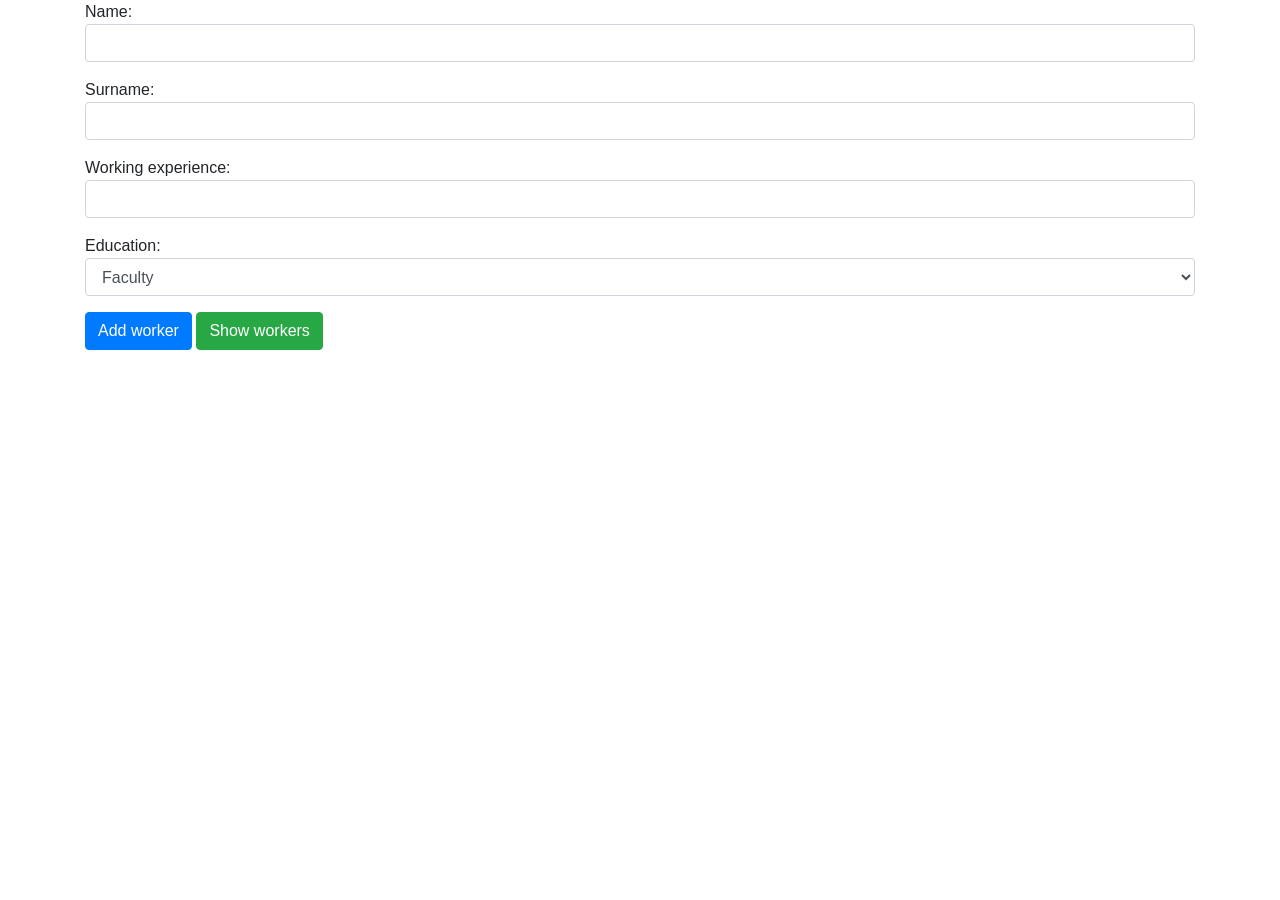
==== workers/workers.html @ 7fa08ddd "Add files via upload" ====
<!DOCTYPE html>
<html>

<head>
  <meta charset="utf-8">
  <title>Workers' salaries</title>
  <link rel="stylesheet" href="https://stackpath.bootstrapcdn.com/bootstrap/4.1.3/css/bootstrap.min.css" integrity="sha384-MCw98/SFnGE8fJT3GXwEOngsV7Zt27NXFoaoApmYm81iuXoPkFOJwJ8ERdknLPMO" crossorigin="anonymous">
  <script src="https://code.jquery.com/jquery-3.3.1.slim.min.js" integrity="sha384-q8i/X+965DzO0rT7abK41JStQIAqVgRVzpbzo5smXKp4YfRvH+8abtTE1Pi6jizo" crossorigin="anonymous"></script>
  <script src="https://stackpath.bootstrapcdn.com/bootstrap/4.1.3/js/bootstrap.min.js" integrity="sha384-ChfqqxuZUCnJSK3+MXmPNIyE6ZbWh2IMqE241rYiqJxyMiZ6OW/JmZQ5stwEULTy" crossorigin="anonymous"></script>
  <script>
      var workers = [];

      function addWorker() {
          var firstName = document.getElementById('firstName').value;
          var surname = document.getElementById('surname').value;
          var sNumberOfWorkingYears = document.getElementById('wyears').value;
          if(!isValid(firstName, surname, sNumberOfWorkingYears)) {
              alert('Worker ' + firstName + ' ' + surname + ' is not added, your input is wrong!')
              return;
          }
          var fullName = surname + ' ' + firstName;
          var numberOfWorkingYears = parseInt(sNumberOfWorkingYears);
          var education = document.getElementById('education').value;
          var salary = countSalary(numberOfWorkingYears, education);
          workers.push({name: fullName, numberOfWorkingYears: numberOfWorkingYears, education: education, salary: salary});
          alert('Worker ' + firstName + ' ' + surname + ' is added!');
      }

      function countSalary(numberOfWorkingYears, education) {
          var baseSalary = 500;
          var raise = baseSalary * 0.1 * numberOfWorkingYears;
          var mainSalary = baseSalary + raise;
          var coeficient = educationCoeficient(education);
          return mainSalary * coeficient;
      }

      function educationCoeficient(education) {
          switch (education) {
              case 'faculty': return 1.2;
              case 'college': return 1.1;
              default: return 1;
          }
      }
      
      function isValid(fName, sname, wYears) {
          if (fName.length == 0 || sname.length == 0 || wYears.length == 0) {
              return false;
          }
          var n = parseInt(wYears);
          if (isNaN(n) || n < 0) {
              return false;
          }
          return true;
      }

      function showWorkers() {
          var tableHtml = '<table class="table table-striped"><tr><th>Name</th><th>Salary</th></tr>';
          workers.sort(function(w1, w2) {return w2.salary - w1.salary});
          for (var i = 0; i < workers.length; i++) {
              tableHtml += '<tr><td>' + workers[i].name + '</td>' + '<td>' + workers[i].salary.toFixed(2) + '</td></tr>';
          }
          tableHtml += '</table>';
          document.getElementById('workers').innerHTML = tableHtml;
      }
  </script>
</head>

<body>
    <div class="container">
        <form>
            <fieldset class="form-group">
                Name: <input type="text" id="firstName" class="form-control">
            </fieldset>
            <fieldset class="form-group">
                Surname: <input type="text" id="surname" class="form-control">
            </fieldset>
            <fieldset class="form-group">
                Working experience: <input type="text" id="wyears" class="form-control">
            </fieldset>
            <fieldset class="form-group">
                Education: <select id="education" class="form-control">
                        <option value="faculty">Faculty</option>
                        <option value="college">College</option>
                        <option value="school">High school</option>
                </select>
            </fieldset>
            <input type="button" value="Add worker" onclick="addWorker()" class="btn btn-primary">
            <input type="button" value="Show workers" onclick="showWorkers()" class="btn btn-success">
        </form>

        <div id="workers"></div>
    </div>
</body>

</html>
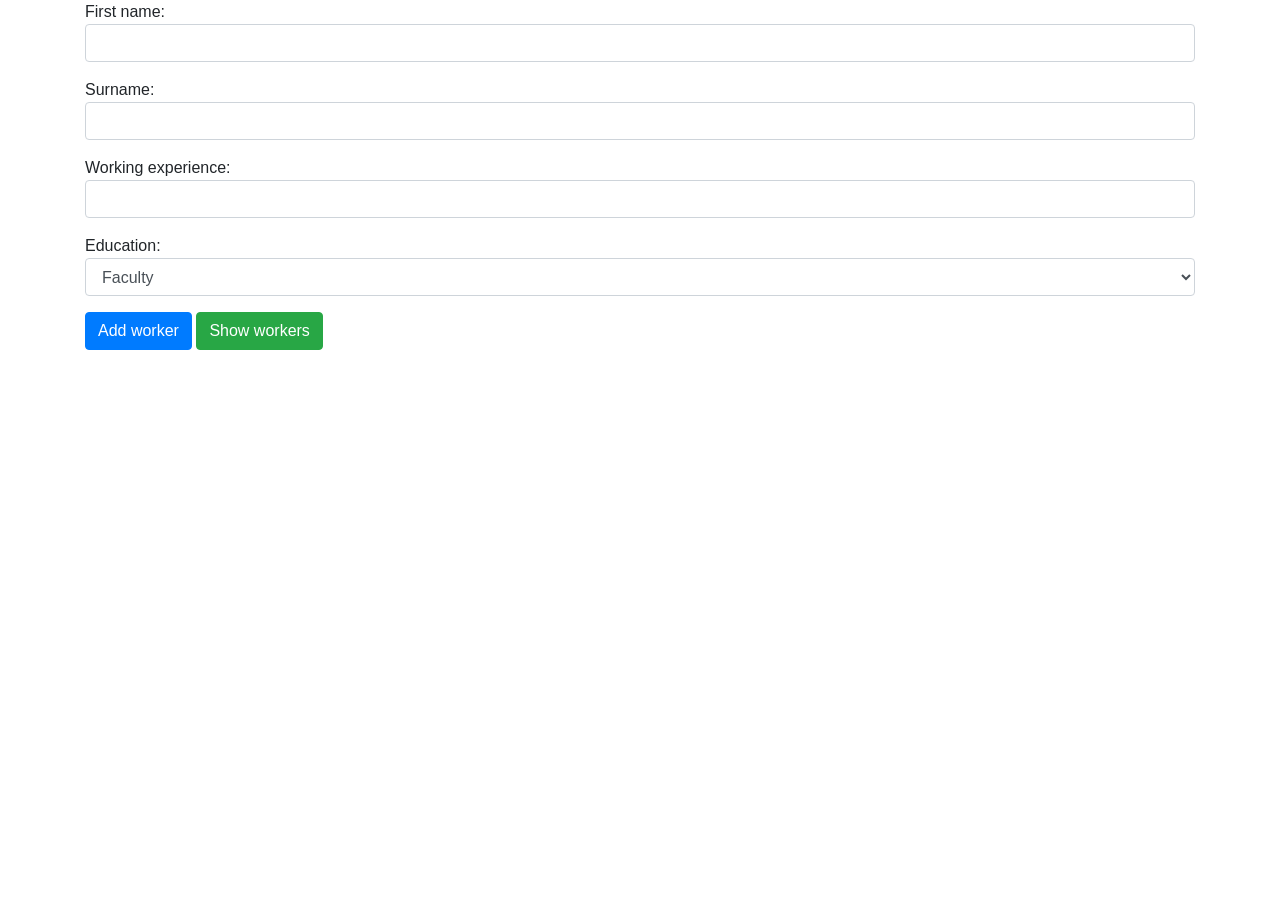
==== commit 84fc7a30: "Changing name label" ====
--- a/workers/workers.html
+++ b/workers/workers.html
@@ -69,7 +69,7 @@
     <div class="container">
         <form>
             <fieldset class="form-group">
-                Name: <input type="text" id="firstName" class="form-control">
+               First name: <input type="text" id="firstName" class="form-control">
             </fieldset>
             <fieldset class="form-group">
                 Surname: <input type="text" id="surname" class="form-control">
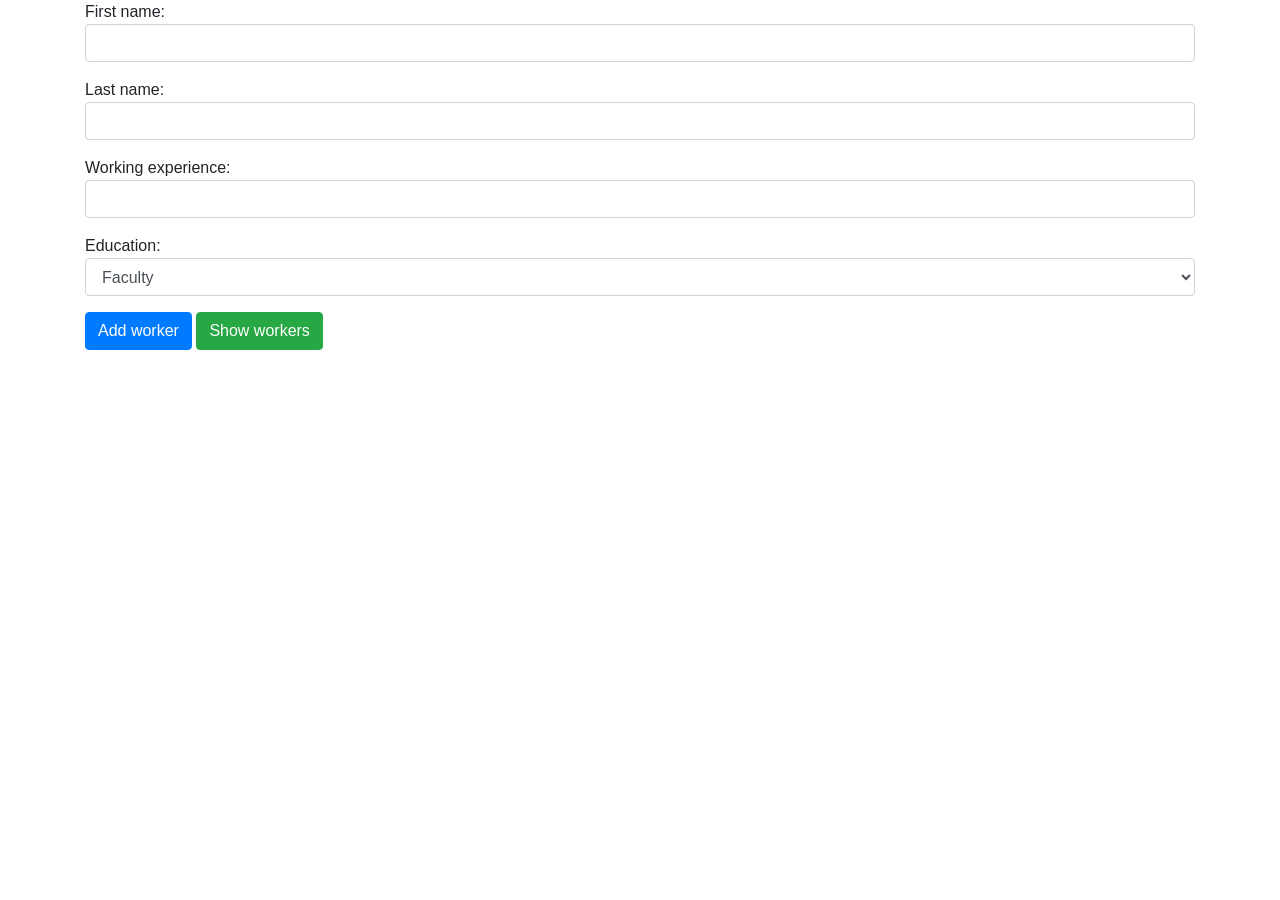
==== commit 84d8f1b6: "Update workers.html" ====
--- a/workers/workers.html
+++ b/workers/workers.html
@@ -72,7 +72,7 @@
                First name: <input type="text" id="firstName" class="form-control">
             </fieldset>
             <fieldset class="form-group">
-                Surname: <input type="text" id="surname" class="form-control">
+                Last name: <input type="text" id="surname" class="form-control">
             </fieldset>
             <fieldset class="form-group">
                 Working experience: <input type="text" id="wyears" class="form-control">
@@ -92,4 +92,4 @@
     </div>
 </body>
 
-</html>+</html>
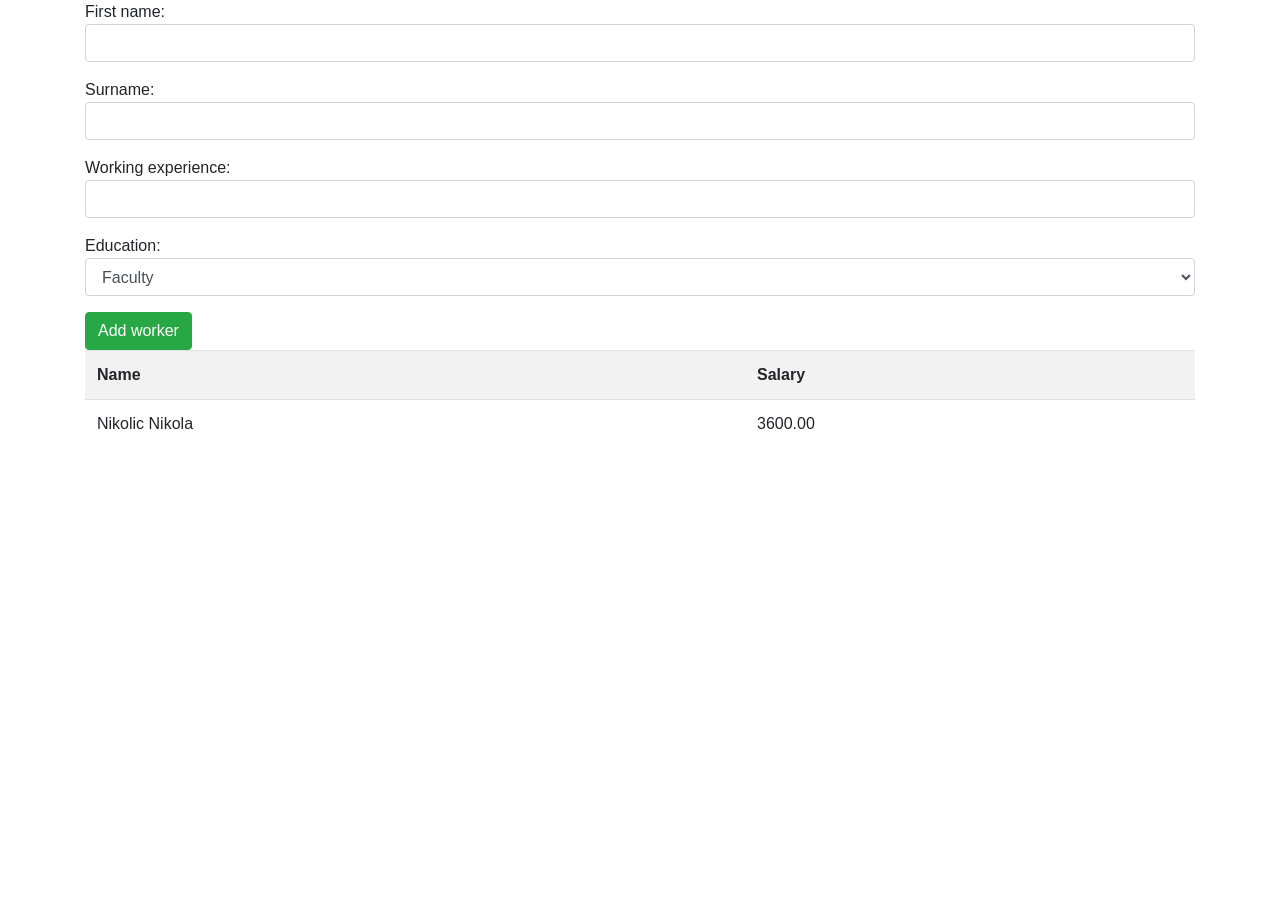
==== commit 827ba8db: "Adding some projects" ====
--- a/workers/workers.html
+++ b/workers/workers.html
@@ -2,94 +2,163 @@
 <html>
 
 <head>
-  <meta charset="utf-8">
-  <title>Workers' salaries</title>
-  <link rel="stylesheet" href="https://stackpath.bootstrapcdn.com/bootstrap/4.1.3/css/bootstrap.min.css" integrity="sha384-MCw98/SFnGE8fJT3GXwEOngsV7Zt27NXFoaoApmYm81iuXoPkFOJwJ8ERdknLPMO" crossorigin="anonymous">
-  <script src="https://code.jquery.com/jquery-3.3.1.slim.min.js" integrity="sha384-q8i/X+965DzO0rT7abK41JStQIAqVgRVzpbzo5smXKp4YfRvH+8abtTE1Pi6jizo" crossorigin="anonymous"></script>
-  <script src="https://stackpath.bootstrapcdn.com/bootstrap/4.1.3/js/bootstrap.min.js" integrity="sha384-ChfqqxuZUCnJSK3+MXmPNIyE6ZbWh2IMqE241rYiqJxyMiZ6OW/JmZQ5stwEULTy" crossorigin="anonymous"></script>
-  <script>
-      var workers = [];
+    <meta charset="utf-8">
+    <title>Workers' salaries</title>
+    <link rel="stylesheet" href="https://stackpath.bootstrapcdn.com/bootstrap/4.1.3/css/bootstrap.min.css" integrity="sha384-MCw98/SFnGE8fJT3GXwEOngsV7Zt27NXFoaoApmYm81iuXoPkFOJwJ8ERdknLPMO"
+        crossorigin="anonymous">
+    <script src="https://code.jquery.com/jquery-3.3.1.slim.min.js" integrity="sha384-q8i/X+965DzO0rT7abK41JStQIAqVgRVzpbzo5smXKp4YfRvH+8abtTE1Pi6jizo"
+        crossorigin="anonymous"></script>
+    <script src="https://stackpath.bootstrapcdn.com/bootstrap/4.1.3/js/bootstrap.min.js" integrity="sha384-ChfqqxuZUCnJSK3+MXmPNIyE6ZbWh2IMqE241rYiqJxyMiZ6OW/JmZQ5stwEULTy"
+        crossorigin="anonymous"></script>
+    <script>
+        class Worker {
+            constructor(firstName, surname, numberOfWorkingYears, education) {
+                this.firstName = firstName;
+                this.surname = surname;
+                this.numberOfWorkingYears = numberOfWorkingYears;
+                this.education = education;
+            }
 
-      function addWorker() {
-          var firstName = document.getElementById('firstName').value;
-          var surname = document.getElementById('surname').value;
-          var sNumberOfWorkingYears = document.getElementById('wyears').value;
-          if(!isValid(firstName, surname, sNumberOfWorkingYears)) {
-              alert('Worker ' + firstName + ' ' + surname + ' is not added, your input is wrong!')
-              return;
-          }
-          var fullName = surname + ' ' + firstName;
-          var numberOfWorkingYears = parseInt(sNumberOfWorkingYears);
-          var education = document.getElementById('education').value;
-          var salary = countSalary(numberOfWorkingYears, education);
-          workers.push({name: fullName, numberOfWorkingYears: numberOfWorkingYears, education: education, salary: salary});
-          alert('Worker ' + firstName + ' ' + surname + ' is added!');
-      }
+            fullName = () => this.surname + ' ' + this.firstName;
 
-      function countSalary(numberOfWorkingYears, education) {
-          var baseSalary = 500;
-          var raise = baseSalary * 0.1 * numberOfWorkingYears;
-          var mainSalary = baseSalary + raise;
-          var coeficient = educationCoeficient(education);
-          return mainSalary * coeficient;
-      }
+            educationCoeficient = () => {
+                switch (this.education) {
+                    case 'faculty': return 1.2;
+                    case 'college': return 1.1;
+                    default: return 1;
+                }
+            };
 
-      function educationCoeficient(education) {
-          switch (education) {
-              case 'faculty': return 1.2;
-              case 'college': return 1.1;
-              default: return 1;
-          }
-      }
-      
-      function isValid(fName, sname, wYears) {
-          if (fName.length == 0 || sname.length == 0 || wYears.length == 0) {
-              return false;
-          }
-          var n = parseInt(wYears);
-          if (isNaN(n) || n < 0) {
-              return false;
-          }
-          return true;
-      }
+            // Zato sto smo override-ovali metodu salary() u klasi poslodavca,
+            // zato salary() u Worker-u moramo da definisemo kao obicnu metodu,
+            // a ne kao metodu sa arrow sintaksom. Moguce objasnjenje:
+            // prilikom poziva super.salary() iz klase poslodavca,
+            // klasa poslodavca ne vidi salary iz worker-a kao metodu,
+            // vec kao promenljivu. Jednostavno, super.salary() nije radilo. 
+            salary() {
+                const baseSalary = 500;
+                const raise = baseSalary * 0.1 * this.numberOfWorkingYears;
+                const mainSalary = baseSalary + raise;
+                const coeficient = this.educationCoeficient(education);
+                return mainSalary * coeficient;
+            }
 
-      function showWorkers() {
-          var tableHtml = '<table class="table table-striped"><tr><th>Name</th><th>Salary</th></tr>';
-          workers.sort(function(w1, w2) {return w2.salary - w1.salary});
-          for (var i = 0; i < workers.length; i++) {
-              tableHtml += '<tr><td>' + workers[i].name + '</td>' + '<td>' + workers[i].salary.toFixed(2) + '</td></tr>';
-          }
-          tableHtml += '</table>';
-          document.getElementById('workers').innerHTML = tableHtml;
-      }
-  </script>
+            // Metodu isValid() smo napravili staticnom da bi mogli da je pozivamo
+            // bez instance klase Worker. Tako mozemo da validiramo vrednosti za
+            // Worker-a cak i da nemamo nijedan objekat Worker-a u aplikaciji. 
+            // Prilikom poziva ove metode koristimo ime klase: Worker.isValid(...)
+            static isValid(firName, sname, wYears) {
+                if (firName.length == 0 || sname.length == 0 || wYears.length == 0) {
+                    return false;
+                }
+                const n = parseInt(wYears);
+                if (isNaN(n) || n < 0) {
+                    return false;
+                }
+                return true;
+            }
+        }
+
+        class Entrepreneur extends Worker {
+            constructor(firstName, surname, numberOfWorkingYears, education, title) {
+                super(firstName, surname, numberOfWorkingYears, education);
+                this.title = title;   
+                Entrepreneur.workers = [];
+                Entrepreneur.workers.push(this);
+            }
+
+            init = () => {
+                if (localStorage.getItem("workers")) {
+                    const plainWorkers = JSON.parse(localStorage.getItem("workers"));
+                    Entrepreneur.workers = plainWorkers.map(plainWorker => {
+                                    if (plainWorker.title) {
+                                        return new Entrepreneur(
+                                            plainWorker.firstName,               plainWorker.surname,    plainWorker.numberOfWorkingYears,
+                                            plainWorker.education,
+                                            plainWorker.title
+                                        );
+                                    } else {
+                                        return new Worker(plainWorker.firstName,           plainWorker.surname,                           plainWorker.numberOfWorkingYears,
+                                            plainWorker.education);
+                                    }
+                                });
+                } else {
+                    this.save();
+                }
+
+                this.showWorkers();
+            };
+
+            addWorker = () => {
+                const firstName = document.getElementById('firstName').value;
+                const surname = document.getElementById('surname').value;
+                const sNumberOfWorkingYears = document.getElementById('wyears').value;
+                if (!Worker.isValid(firstName, surname, sNumberOfWorkingYears)) {
+                    alert(`Worker ${firstName} ${surname} is not added, your input is wrong!`);
+                    return;
+                }
+                const education = document.getElementById('education').value;
+                const worker = new Worker(firstName, surname, parseInt(sNumberOfWorkingYears), education);
+                Entrepreneur.workers.push(worker);
+                this.save();
+                this.showWorkers();
+                this.clearInput();
+            };
+
+            clearInput = () => {
+                document.getElementById('firstName').value = '';
+                document.getElementById('surname').value = '';
+                document.getElementById('wyears').value = '';
+                document.getElementById('education').value = 'faculty';
+            };
+
+            showWorkers = () => {
+                let tableHtml = '<table class="table table-striped"><tr><th>Name</th><th>Salary</th></tr>';
+                Entrepreneur.workers.sort((w1, w2) => w2.salary() - w1.salary());
+                Entrepreneur.workers.forEach(worker => {
+                    tableHtml += `<tr><td>${worker.fullName()}</td>`
+                        + `<td>${worker.salary().toFixed(2)}</td></tr>`;
+                });
+                
+                tableHtml += '</table>';
+                document.getElementById('workers').innerHTML = tableHtml;
+            };
+
+            salary = () => 2 * super.salary();
+
+            save = () => {
+                localStorage.setItem("workers", JSON.stringify(Entrepreneur.workers));
+            };
+        }
+
+        const entrepreneur = new Entrepreneur('Nikola', 'Nikolic', 20, 'faculty', 'Gazda');
+        
+    </script>
 </head>
 
-<body>
+<body onload="entrepreneur.init()">
     <div class="container">
         <form>
             <fieldset class="form-group">
-               First name: <input type="text" id="firstName" class="form-control">
+                First name: <input type="text" id="firstName" class="form-control">
             </fieldset>
             <fieldset class="form-group">
-                Last name: <input type="text" id="surname" class="form-control">
+                Surname: <input type="text" id="surname" class="form-control"> 
             </fieldset>
             <fieldset class="form-group">
                 Working experience: <input type="text" id="wyears" class="form-control">
             </fieldset>
             <fieldset class="form-group">
                 Education: <select id="education" class="form-control">
-                        <option value="faculty">Faculty</option>
-                        <option value="college">College</option>
-                        <option value="school">High school</option>
+                    <option value="faculty">Faculty</option>
+                    <option value="college">College</option>
+                    <option value="school">High school</option>
                 </select>
             </fieldset>
-            <input type="button" value="Add worker" onclick="addWorker()" class="btn btn-primary">
-            <input type="button" value="Show workers" onclick="showWorkers()" class="btn btn-success">
+            <input type="button" value="Add worker" onclick="entrepreneur.addWorker()" class="btn btn-success">
         </form>
-
         <div id="workers"></div>
     </div>
 </body>
 
-</html>
+</html>
